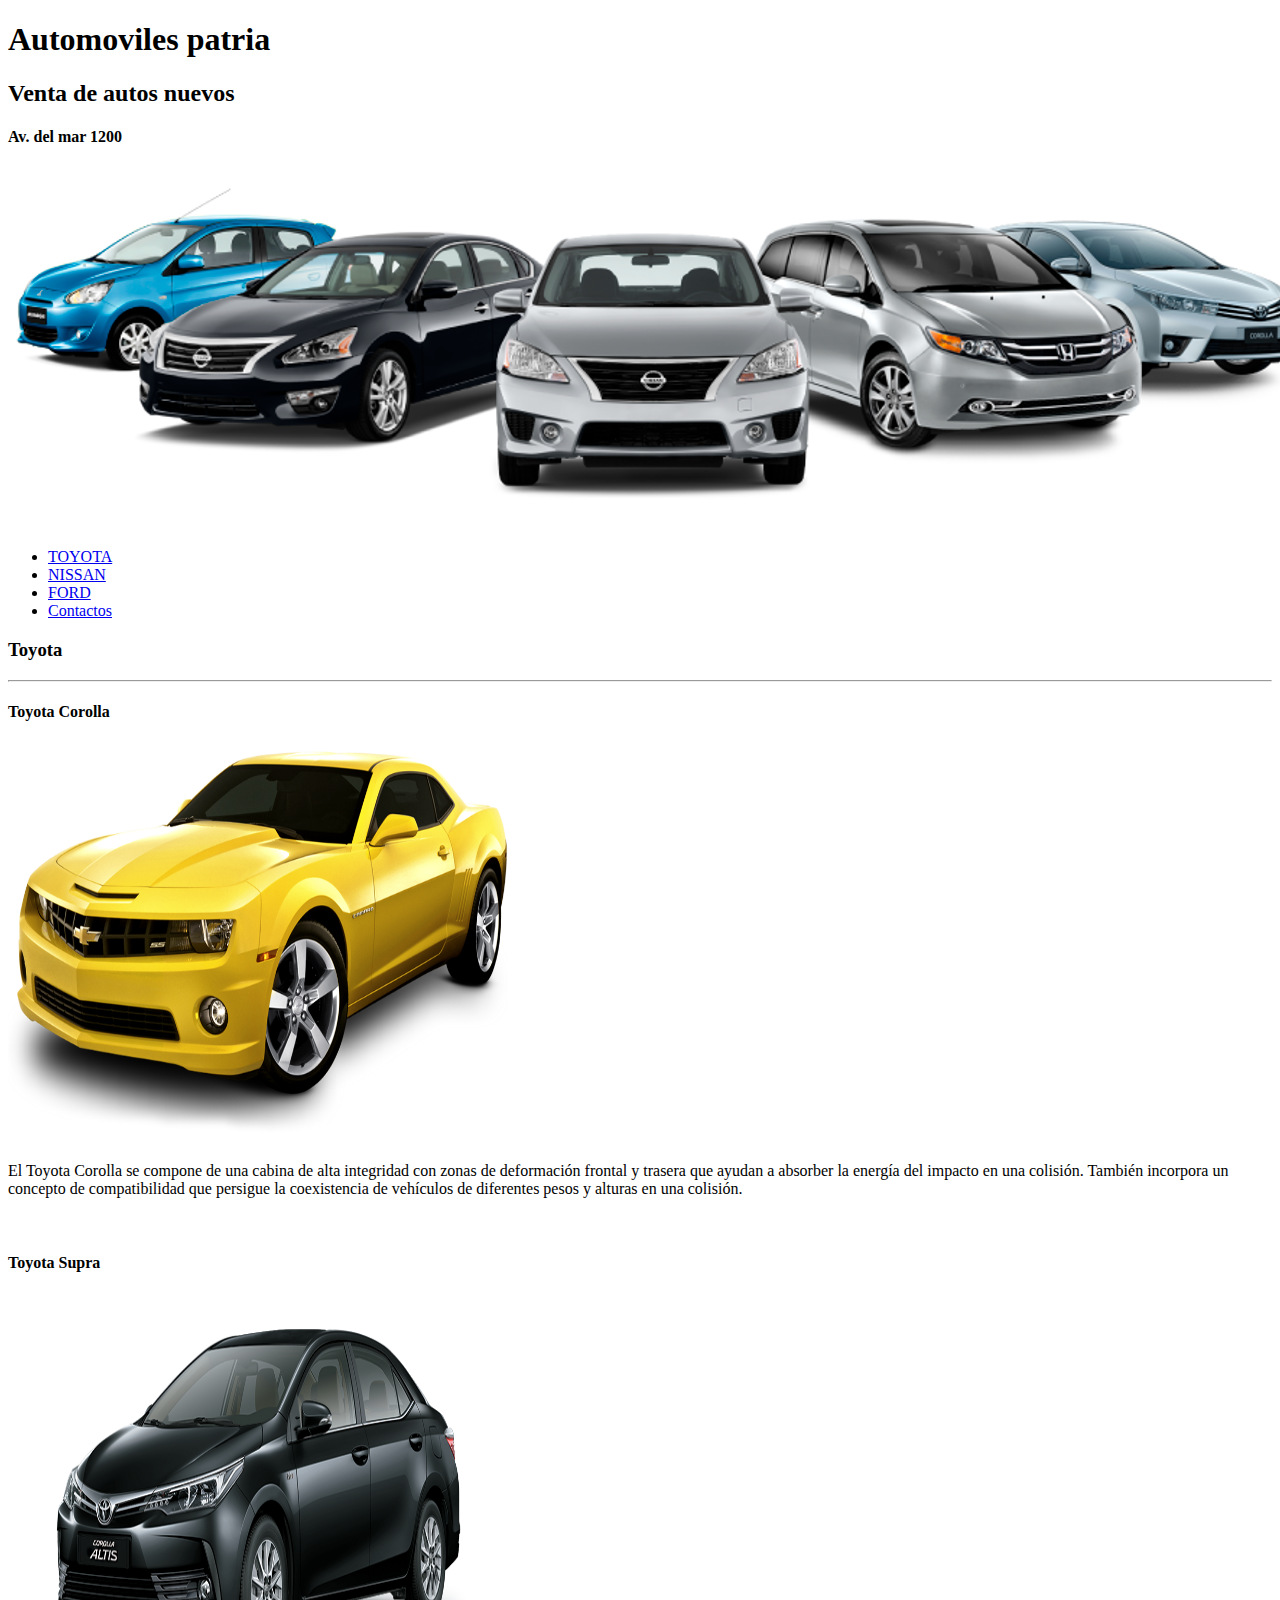
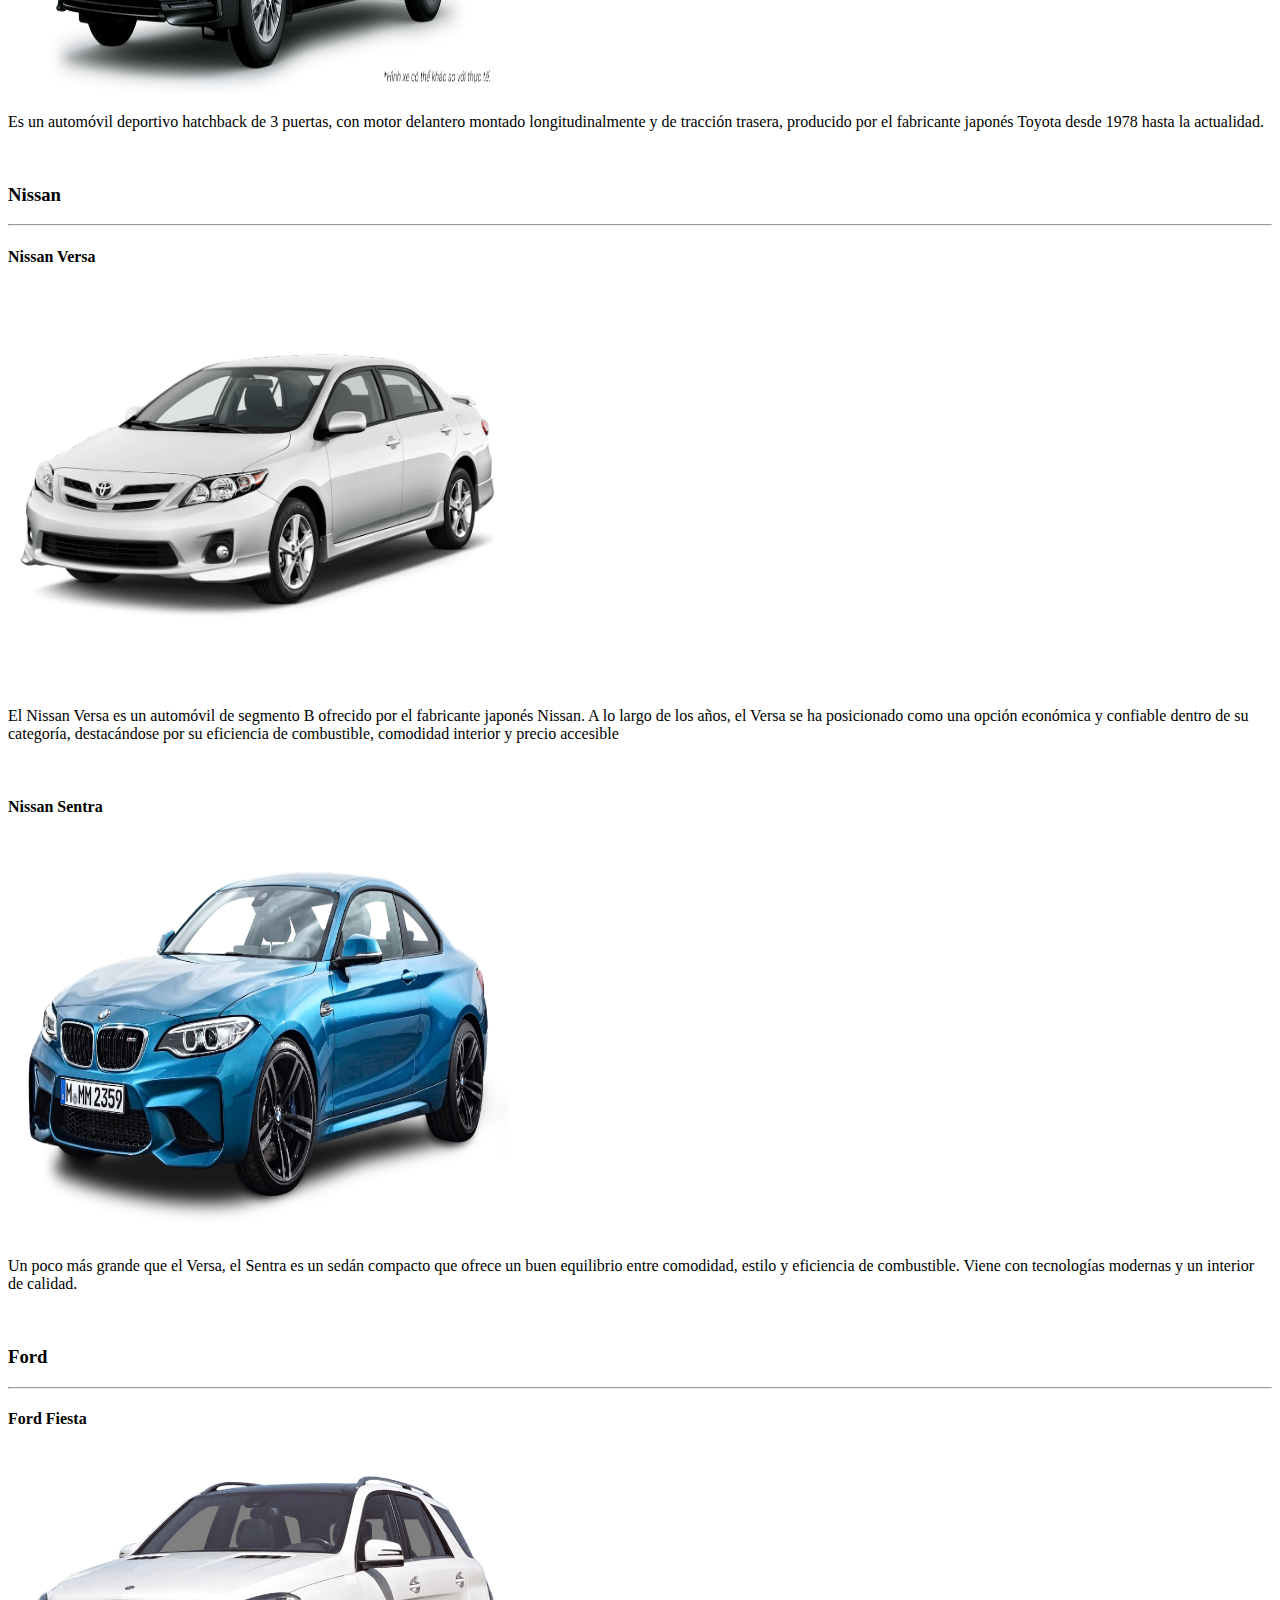
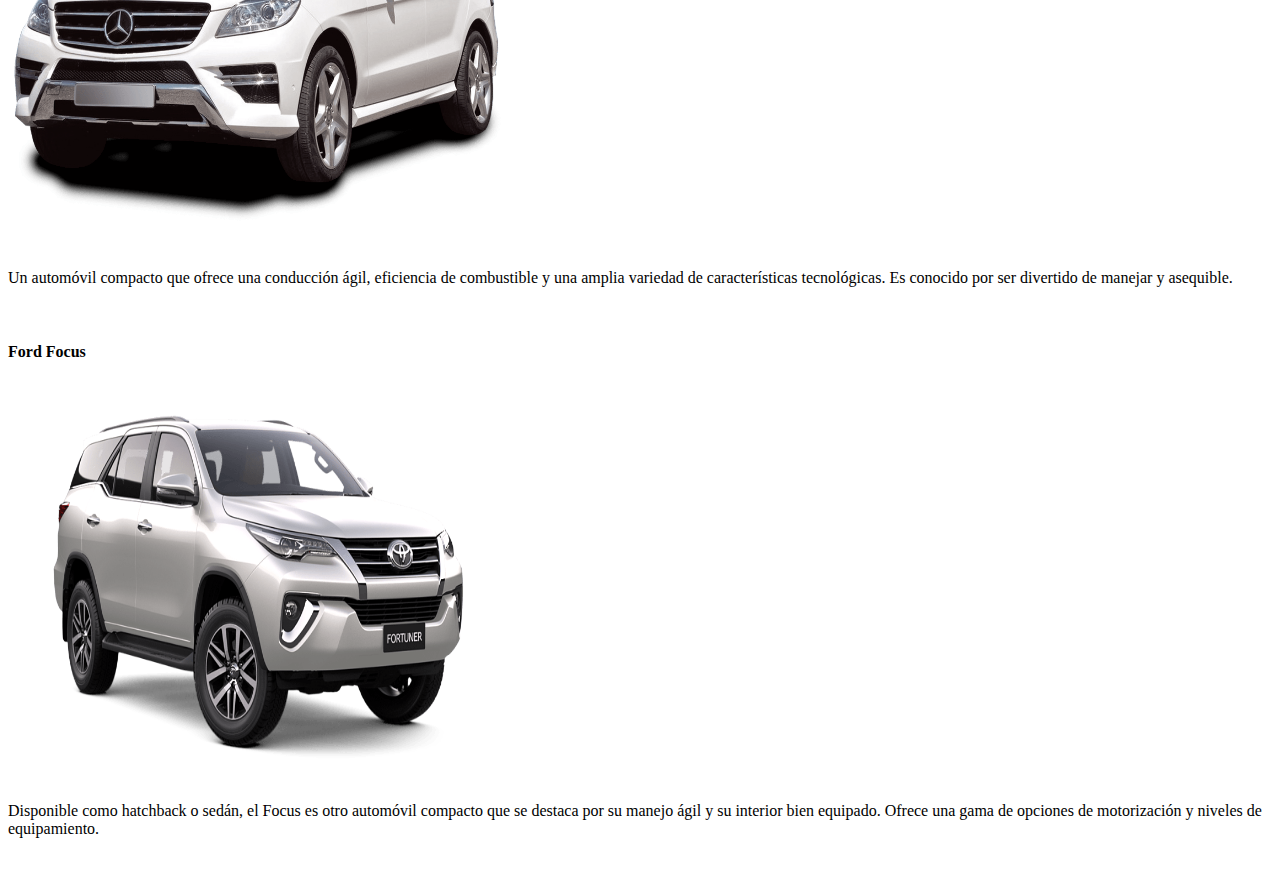
==== index.html @ 011d6ce7 "Se termino por agregar el apartado de Ford" ====
<!DOCTYPE html>
<html lang="en">
<head>
    <meta charset="UTF-8">
    <meta name="viewport" content="width=device-width, initial-scale=1.0">
    <title>Venta de automoviles patria</title>
</head>
<body>
    <header>
        <h1>Automoviles patria</h1>
        <h2>Venta de autos nuevos</h2>
        <h4>Av. del mar 1200</h4>
        <img src="img/carros.png"">
    </header>

    <nav>
        <ul>
                <li><a href="#toyota">TOYOTA</a></li>
                <li><a href="#nissan">NISSAN</a></li>
                <li><a href="#ford">FORD</a></li>
                <li><a href="#contactos">Contactos</a></li>
         </ul>

    </nav>

    <section id="toyota">
        <head>
            <h3>Toyota</h3>
        </head>
         <hr>

            <div><h4>Toyota Corolla</h4>
            <img src="img/carro2.png" alt="" width="500" height="400">
            <br>
            <p>El Toyota Corolla se compone de una cabina de alta
                 integridad con zonas de deformación frontal y trasera
                  que ayudan a absorber la energía del impacto en una 
                  colisión. También incorpora un concepto de compatibilidad 
                  que persigue la coexistencia de vehículos de diferentes pesos
                   y alturas en una colisión.</p>
            </div>
            <br>
            <div><h4>Toyota Supra</h4>
                <img src="img/carro3.png" alt="" width="500" height="400">
                <br>
                <p>Es un automóvil deportivo hatchback
                     de 3 puertas, con motor delantero
                    montado longitudinalmente y de tracción
                     trasera, producido por el fabricante japonés
                     Toyota desde 1978 hasta la actualidad.</p>
                </div>
                <br>
    </section>

    <section id="nissan">
        <head>
            <h3>Nissan</h3>
        </head>
         <hr>

            <div><h4>Nissan Versa</h4>
            <img src="img/carro4.png" alt="" width="500" height="400">
            <br>
            <p>
                El Nissan Versa es un automóvil de segmento B
                 ofrecido por el fabricante japonés Nissan.
                  A lo largo de los años, el Versa se ha 
                  posicionado como una opción económica y 
                  confiable dentro de su categoría, destacándose
                   por su eficiencia de combustible, comodidad interior 
                   y precio accesible</p>
            </div>
            <br>
            <div><h4>Nissan Sentra</h4>
                <img src="img/carro5.png" alt="" width="500" height="400">
                <br>
                <p>Un poco más grande que el Versa,
                     el Sentra es un sedán compacto que
                      ofrece un buen equilibrio entre comodidad,
                       estilo y eficiencia de combustible.
                        Viene con tecnologías modernas y un interior de calidad.</p>
             </div>
                <br>            
    </section>

    <section id="ford">
        <head>
            <h3>Ford</h3>
        </head>
         <hr>

            <div><h4>Ford Fiesta</h4>
            <img src="img/carro7.png" alt="" width="500" height="400">
            <br>
            <p>
                Un automóvil compacto que ofrece una conducción ágil,
                 eficiencia de combustible y una amplia variedad de características
                  tecnológicas. Es conocido por ser divertido de manejar y asequible.</p>
            </div>
            <br>
            <div><h4>Ford Focus</h4>
                <img src="img/carro9.png" alt="" width="500" height="400">
                <br>
                <p>Disponible como hatchback o sedán, 
                    el Focus es otro automóvil compacto que se 
                    destaca por su manejo ágil y su interior bien equipado. 
                    Ofrece una gama de opciones de motorización y niveles de equipamiento.</p>
             </div>
                <br>                
    </section>


  

   
</body>
</html>
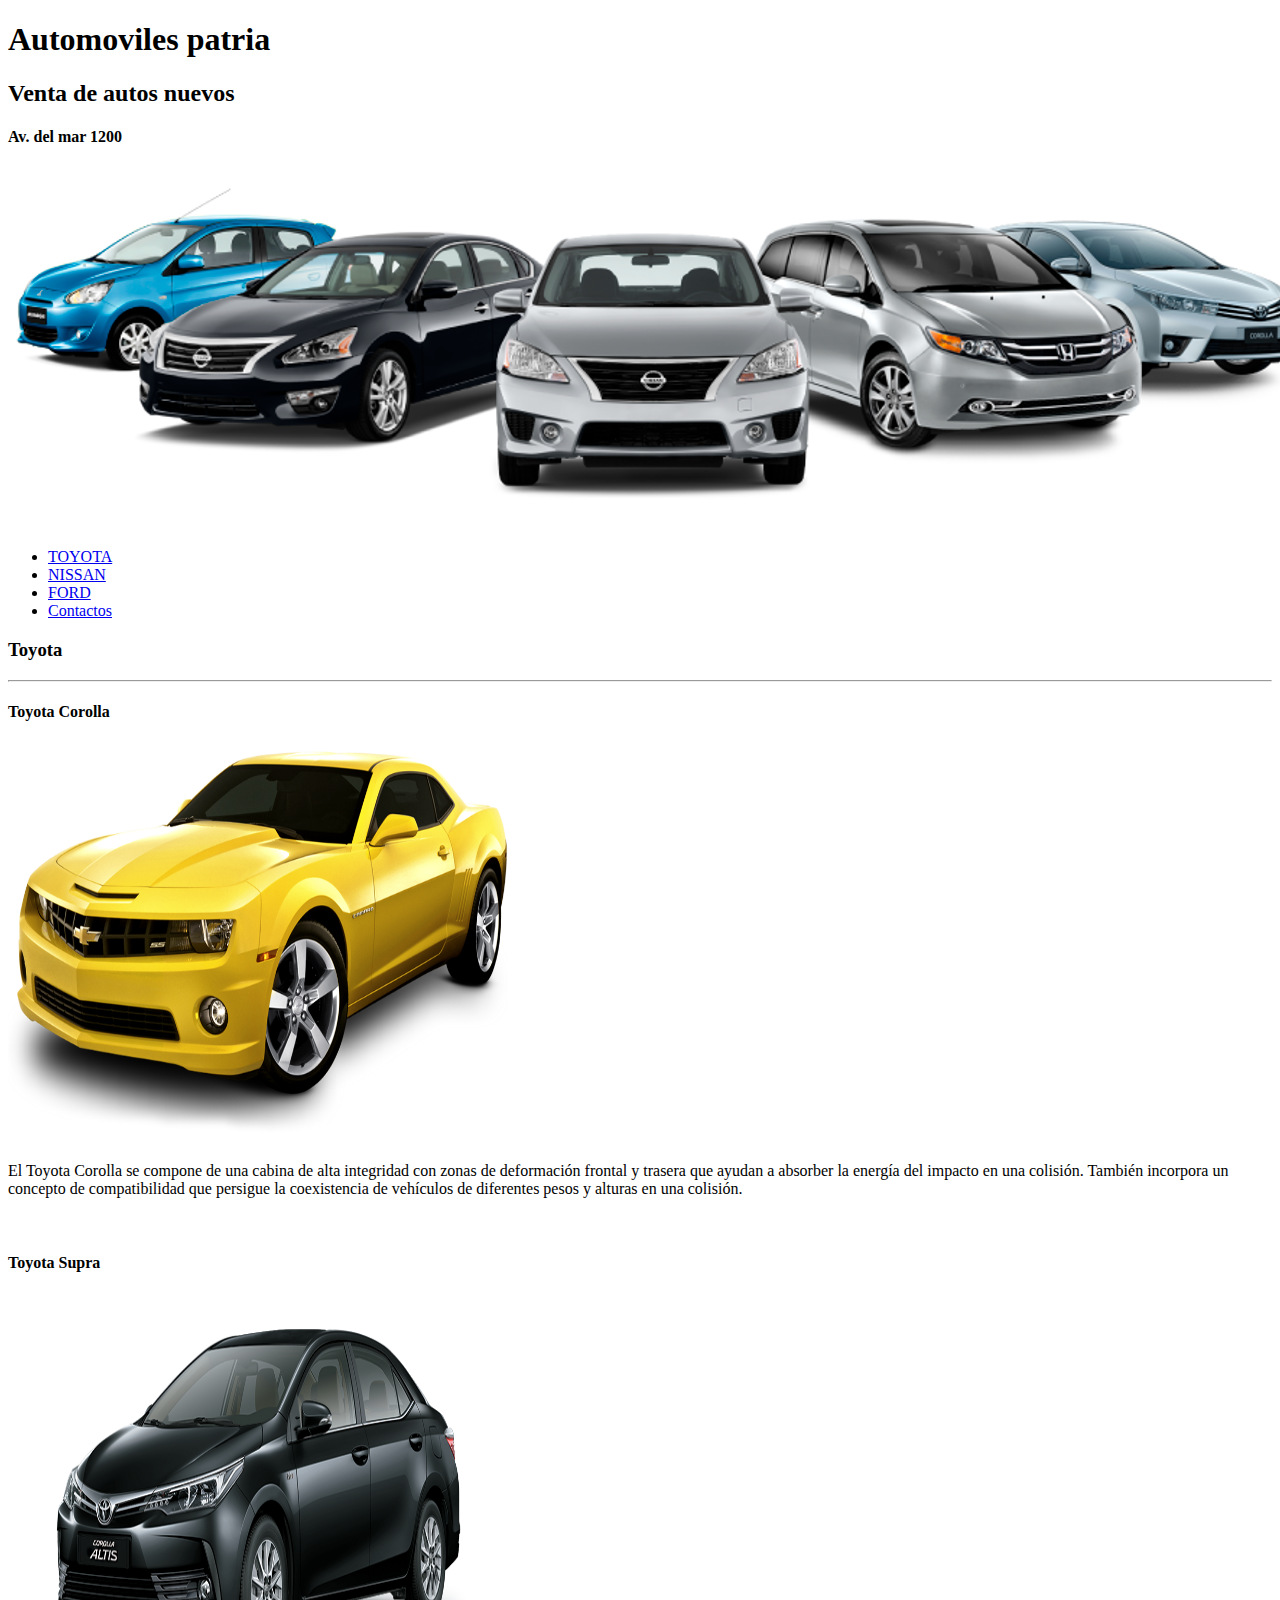
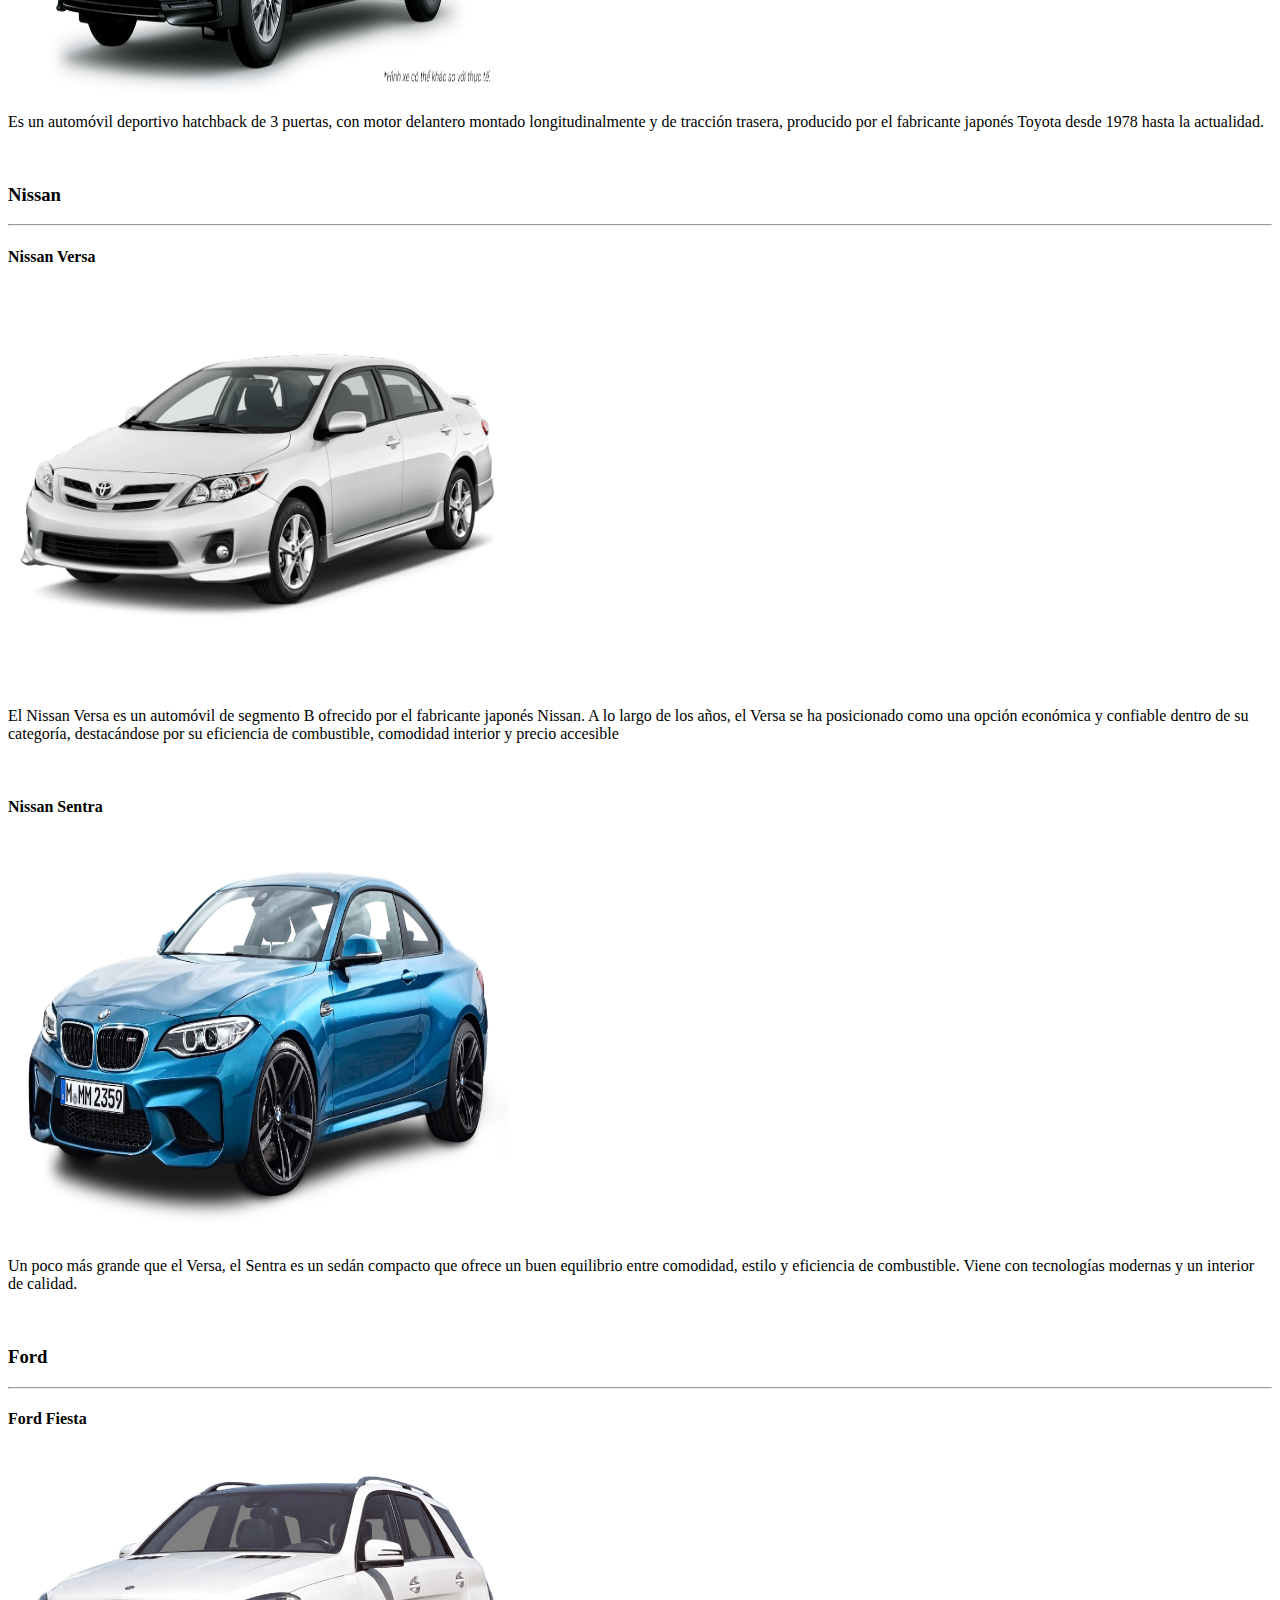
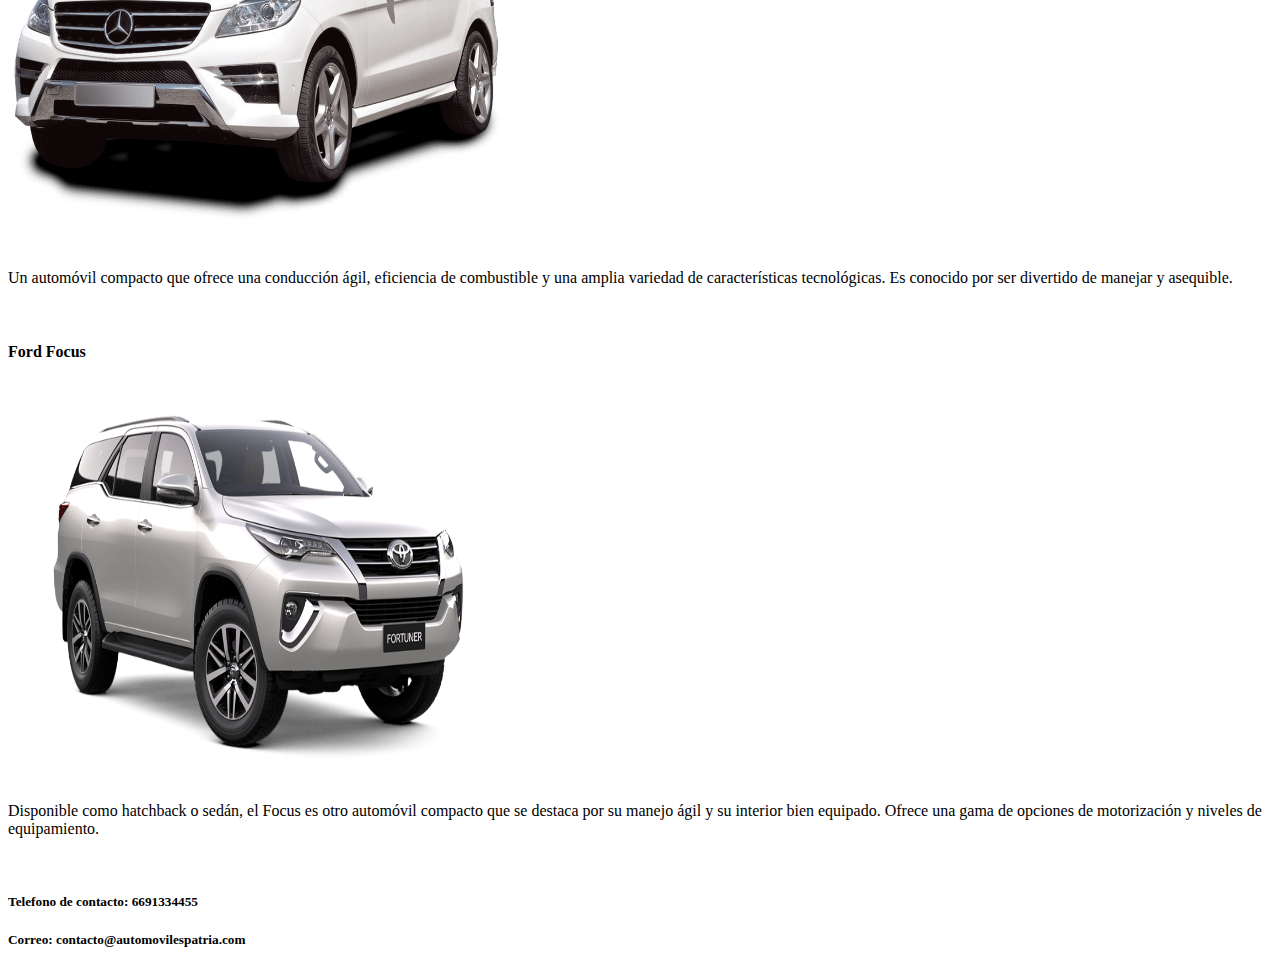
==== commit 55747c4d: "Se agrego pie de pagina" ====
--- a/index.html
+++ b/index.html
@@ -109,6 +109,10 @@
                 <br>                
     </section>
 
+    <footer>
+        <h5>Telefono de contacto: 6691334455</h5>
+        <h5>Correo: contacto@automovilespatria.com</h5>
+    </footer>
 
   
 
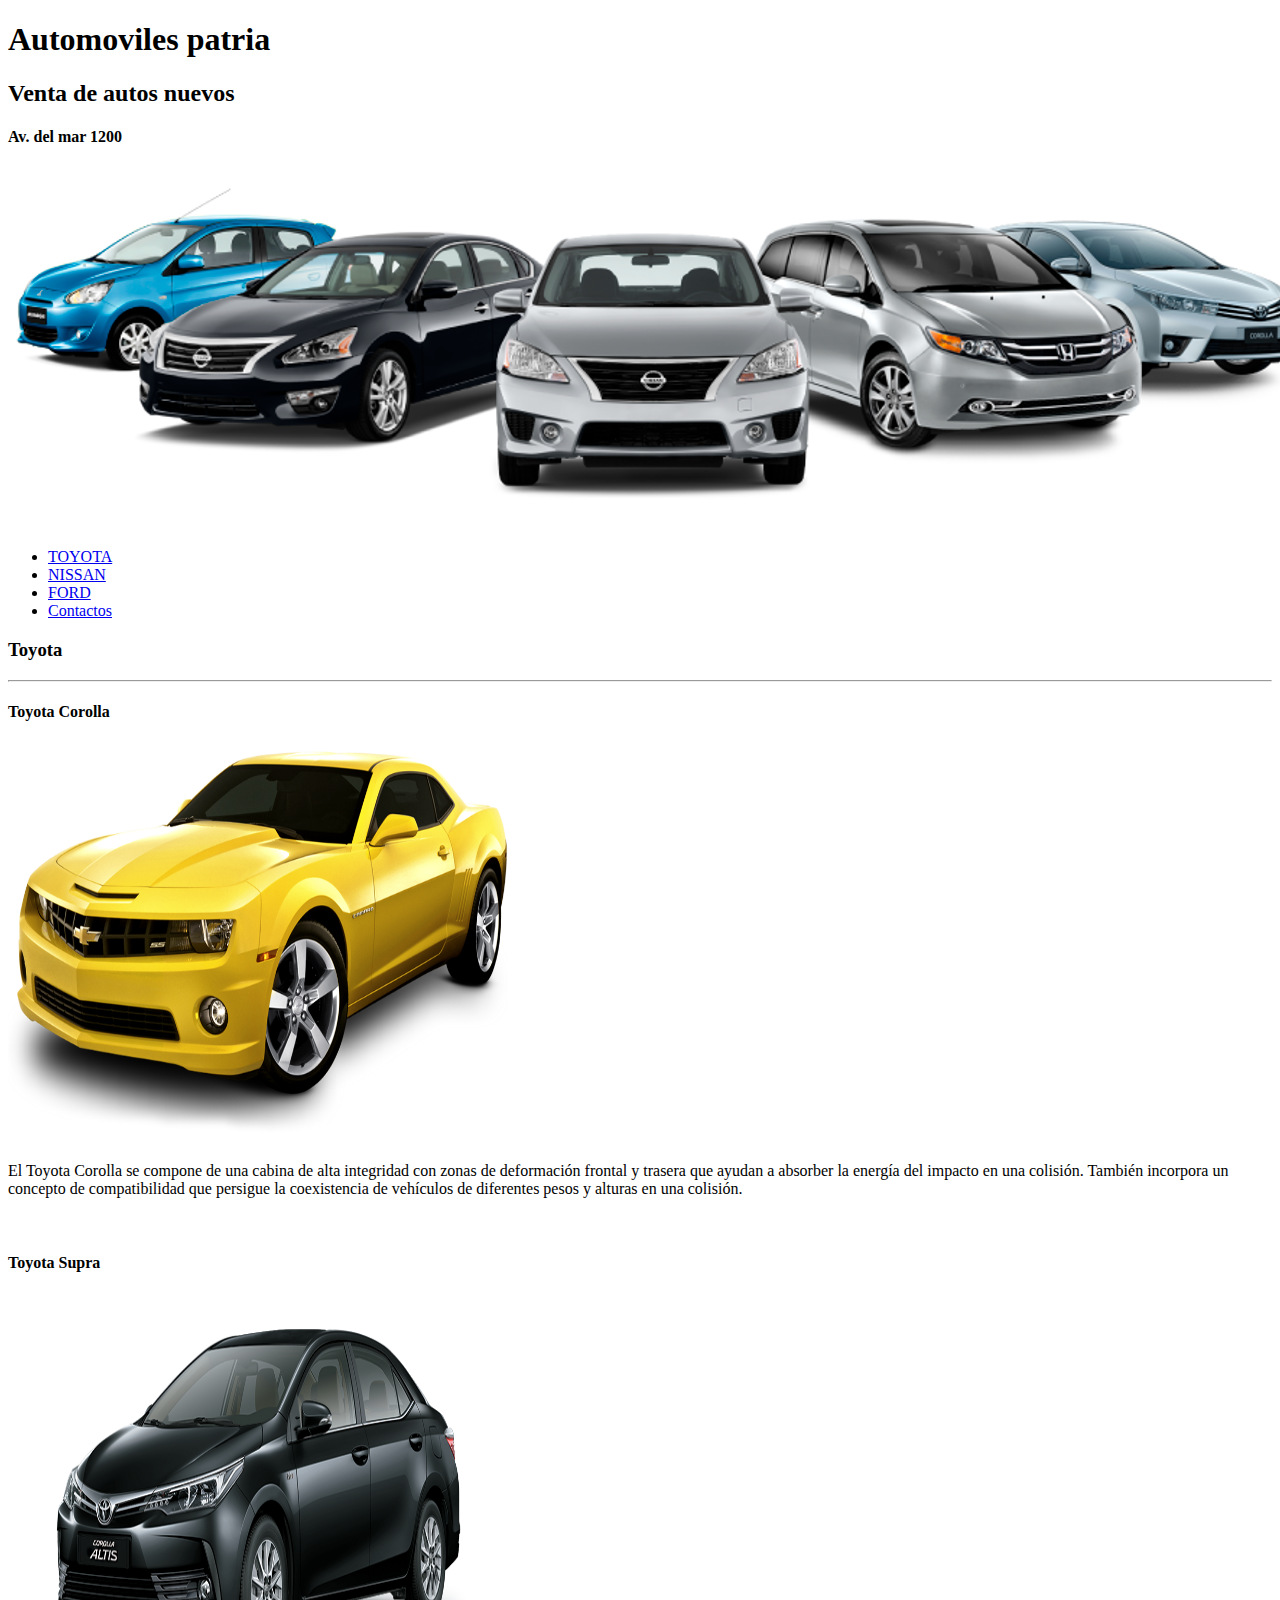
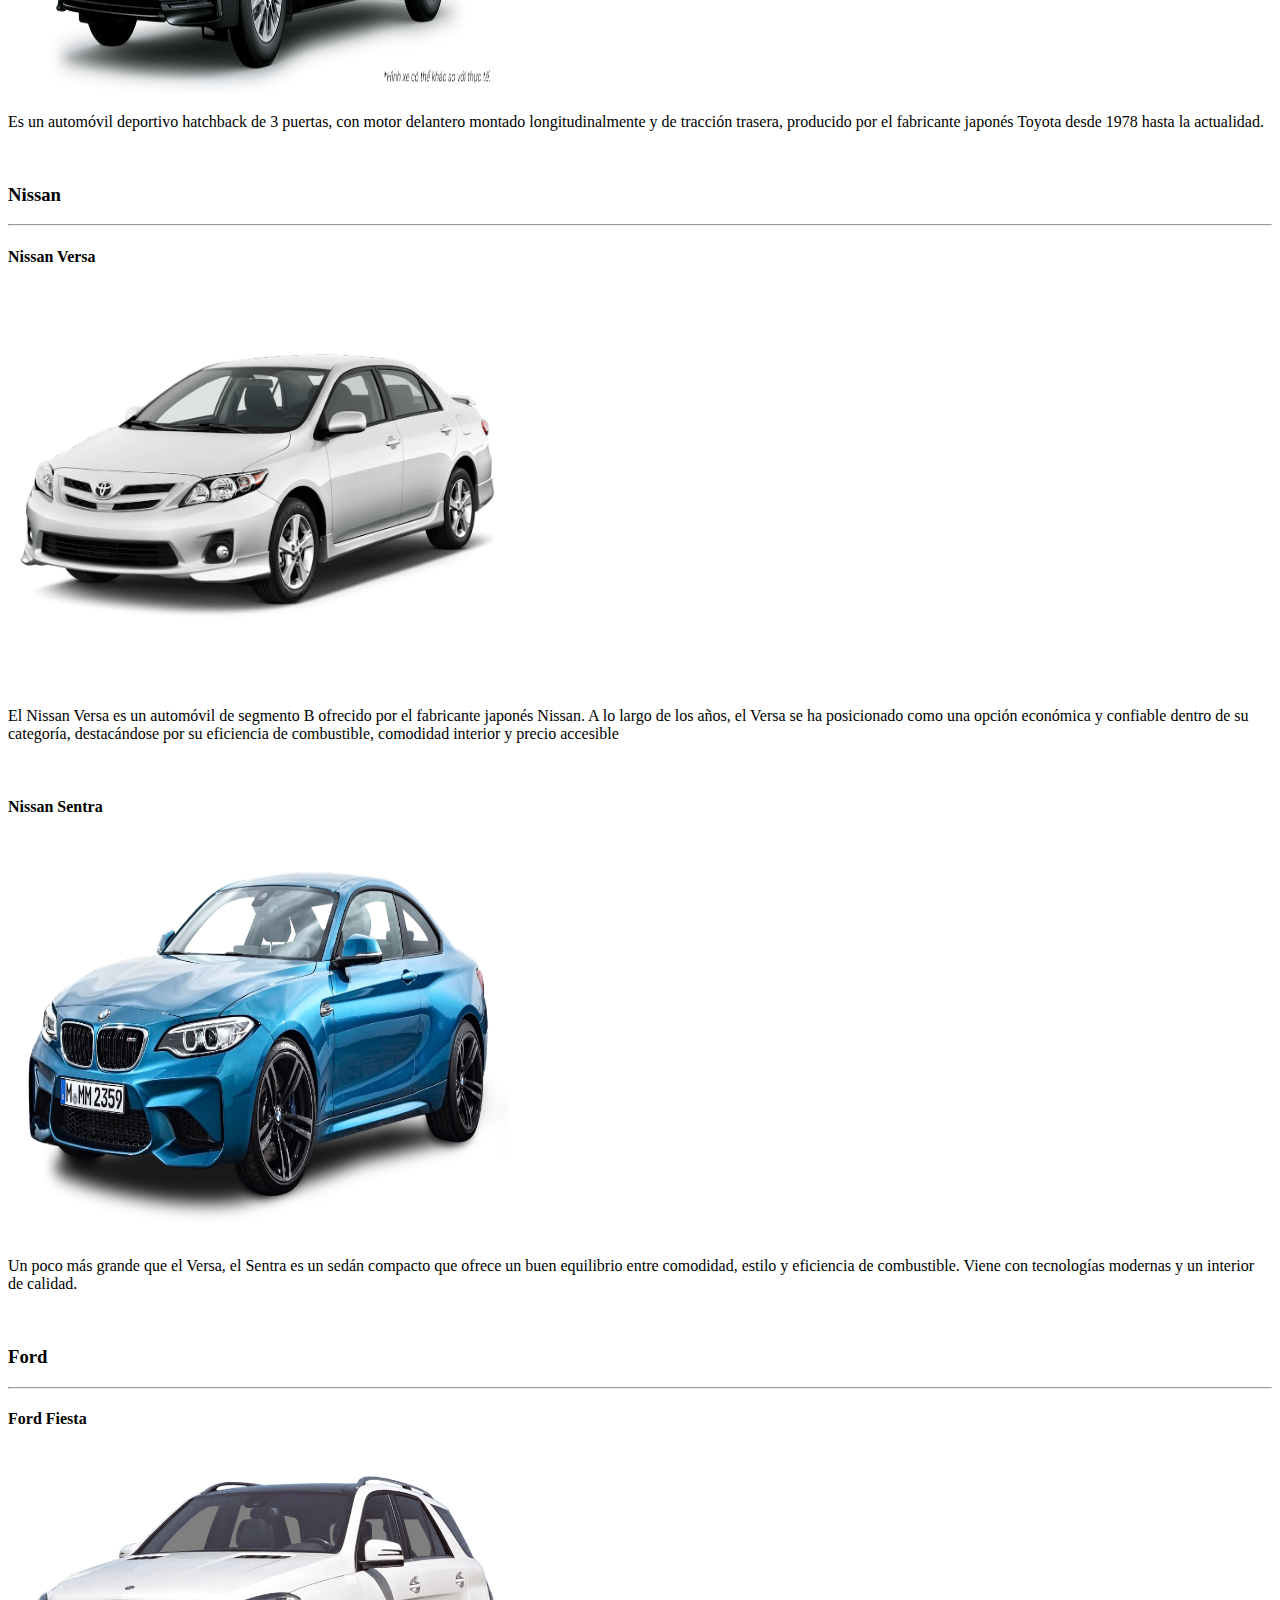
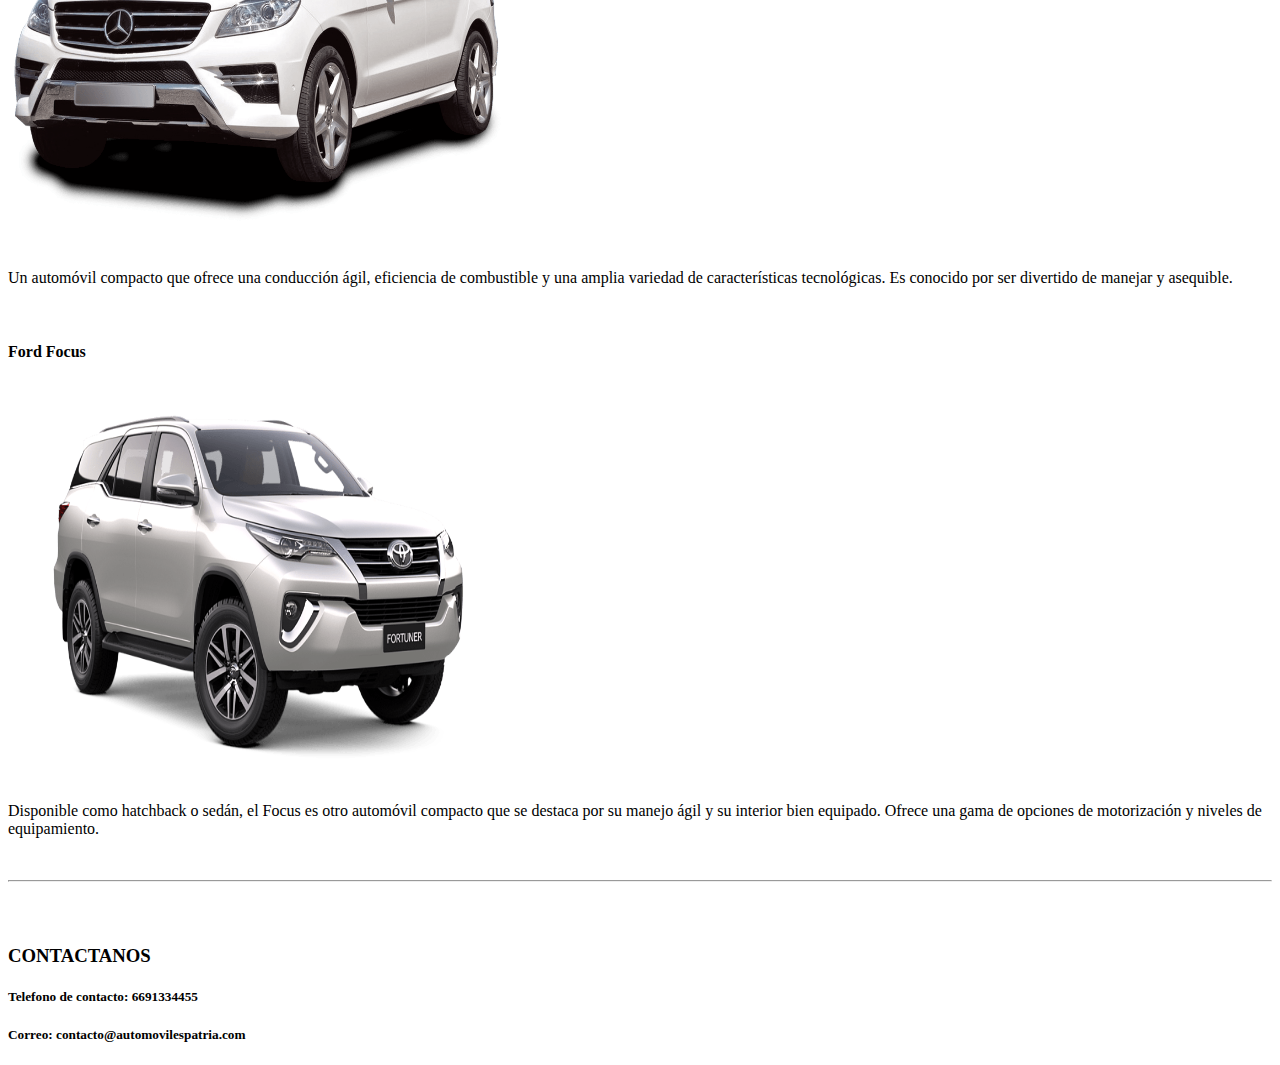
==== commit 27386c50: "Se mejoro pie de pagina" ====
--- a/index.html
+++ b/index.html
@@ -108,8 +108,11 @@
              </div>
                 <br>                
     </section>
-
-    <footer>
+<hr>
+<br>
+<br>
+    <footer id="contactos">
+        <h3>CONTACTANOS</h3>
         <h5>Telefono de contacto: 6691334455</h5>
         <h5>Correo: contacto@automovilespatria.com</h5>
     </footer>
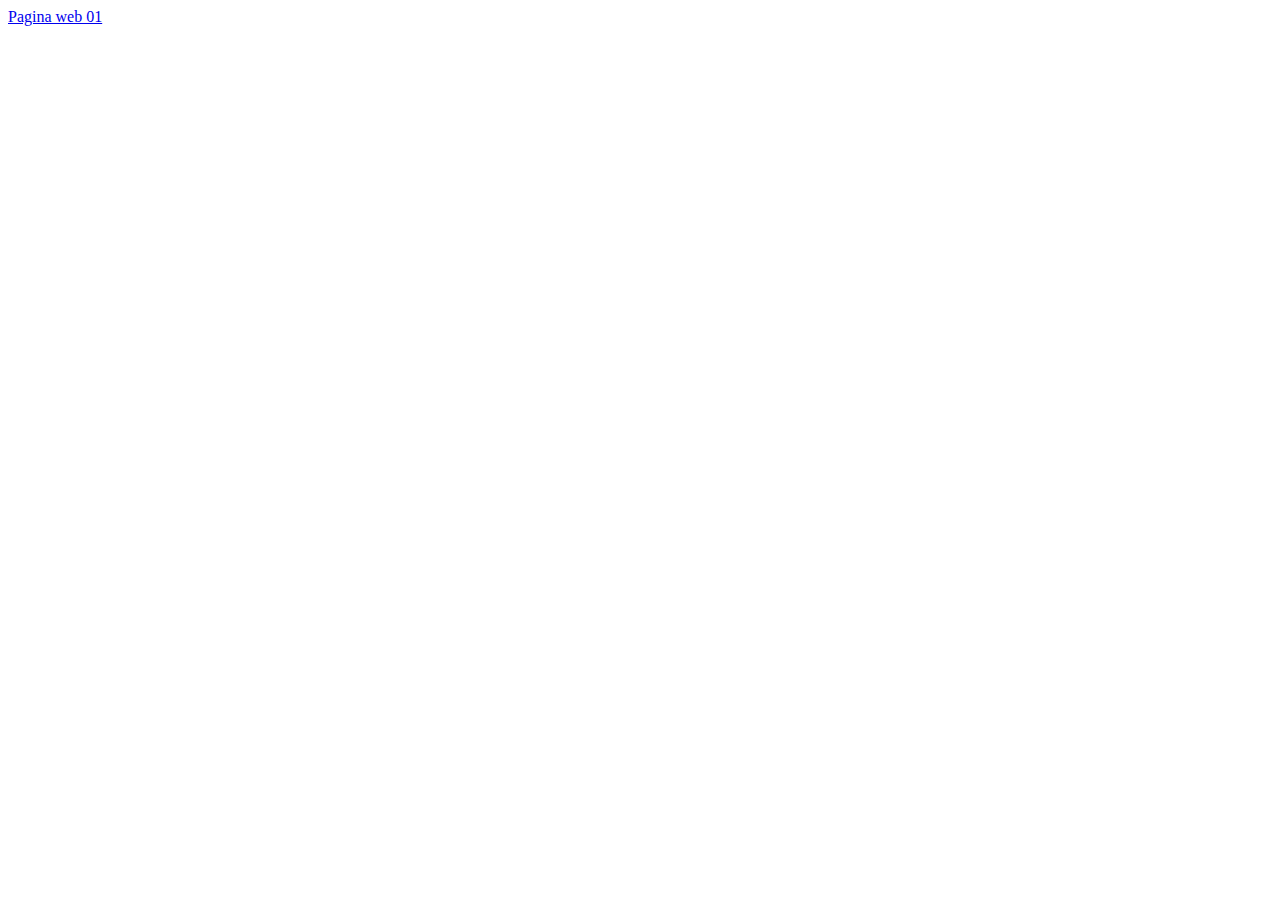
==== commit 2dae89ac: "Se corrigieron errores de codigo" ====
--- a/index.html
+++ b/index.html
@@ -3,122 +3,9 @@
 <head>
     <meta charset="UTF-8">
     <meta name="viewport" content="width=device-width, initial-scale=1.0">
-    <title>Venta de automoviles patria</title>
+    <title>index</title>
 </head>
 <body>
-    <header>
-        <h1>Automoviles patria</h1>
-        <h2>Venta de autos nuevos</h2>
-        <h4>Av. del mar 1200</h4>
-        <img src="img/carros.png"">
-    </header>
-
-    <nav>
-        <ul>
-                <li><a href="#toyota">TOYOTA</a></li>
-                <li><a href="#nissan">NISSAN</a></li>
-                <li><a href="#ford">FORD</a></li>
-                <li><a href="#contactos">Contactos</a></li>
-         </ul>
-
-    </nav>
-
-    <section id="toyota">
-        <head>
-            <h3>Toyota</h3>
-        </head>
-         <hr>
-
-            <div><h4>Toyota Corolla</h4>
-            <img src="img/carro2.png" alt="" width="500" height="400">
-            <br>
-            <p>El Toyota Corolla se compone de una cabina de alta
-                 integridad con zonas de deformación frontal y trasera
-                  que ayudan a absorber la energía del impacto en una 
-                  colisión. También incorpora un concepto de compatibilidad 
-                  que persigue la coexistencia de vehículos de diferentes pesos
-                   y alturas en una colisión.</p>
-            </div>
-            <br>
-            <div><h4>Toyota Supra</h4>
-                <img src="img/carro3.png" alt="" width="500" height="400">
-                <br>
-                <p>Es un automóvil deportivo hatchback
-                     de 3 puertas, con motor delantero
-                    montado longitudinalmente y de tracción
-                     trasera, producido por el fabricante japonés
-                     Toyota desde 1978 hasta la actualidad.</p>
-                </div>
-                <br>
-    </section>
-
-    <section id="nissan">
-        <head>
-            <h3>Nissan</h3>
-        </head>
-         <hr>
-
-            <div><h4>Nissan Versa</h4>
-            <img src="img/carro4.png" alt="" width="500" height="400">
-            <br>
-            <p>
-                El Nissan Versa es un automóvil de segmento B
-                 ofrecido por el fabricante japonés Nissan.
-                  A lo largo de los años, el Versa se ha 
-                  posicionado como una opción económica y 
-                  confiable dentro de su categoría, destacándose
-                   por su eficiencia de combustible, comodidad interior 
-                   y precio accesible</p>
-            </div>
-            <br>
-            <div><h4>Nissan Sentra</h4>
-                <img src="img/carro5.png" alt="" width="500" height="400">
-                <br>
-                <p>Un poco más grande que el Versa,
-                     el Sentra es un sedán compacto que
-                      ofrece un buen equilibrio entre comodidad,
-                       estilo y eficiencia de combustible.
-                        Viene con tecnologías modernas y un interior de calidad.</p>
-             </div>
-                <br>            
-    </section>
-
-    <section id="ford">
-        <head>
-            <h3>Ford</h3>
-        </head>
-         <hr>
-
-            <div><h4>Ford Fiesta</h4>
-            <img src="img/carro7.png" alt="" width="500" height="400">
-            <br>
-            <p>
-                Un automóvil compacto que ofrece una conducción ágil,
-                 eficiencia de combustible y una amplia variedad de características
-                  tecnológicas. Es conocido por ser divertido de manejar y asequible.</p>
-            </div>
-            <br>
-            <div><h4>Ford Focus</h4>
-                <img src="img/carro9.png" alt="" width="500" height="400">
-                <br>
-                <p>Disponible como hatchback o sedán, 
-                    el Focus es otro automóvil compacto que se 
-                    destaca por su manejo ágil y su interior bien equipado. 
-                    Ofrece una gama de opciones de motorización y niveles de equipamiento.</p>
-             </div>
-                <br>                
-    </section>
-<hr>
-<br>
-<br>
-    <footer id="contactos">
-        <h3>CONTACTANOS</h3>
-        <h5>Telefono de contacto: 6691334455</h5>
-        <h5>Correo: contacto@automovilespatria.com</h5>
-    </footer>
-
-  
-
-   
+    <a href="./html/practica01.html">Pagina web 01</a>
 </body>
 </html>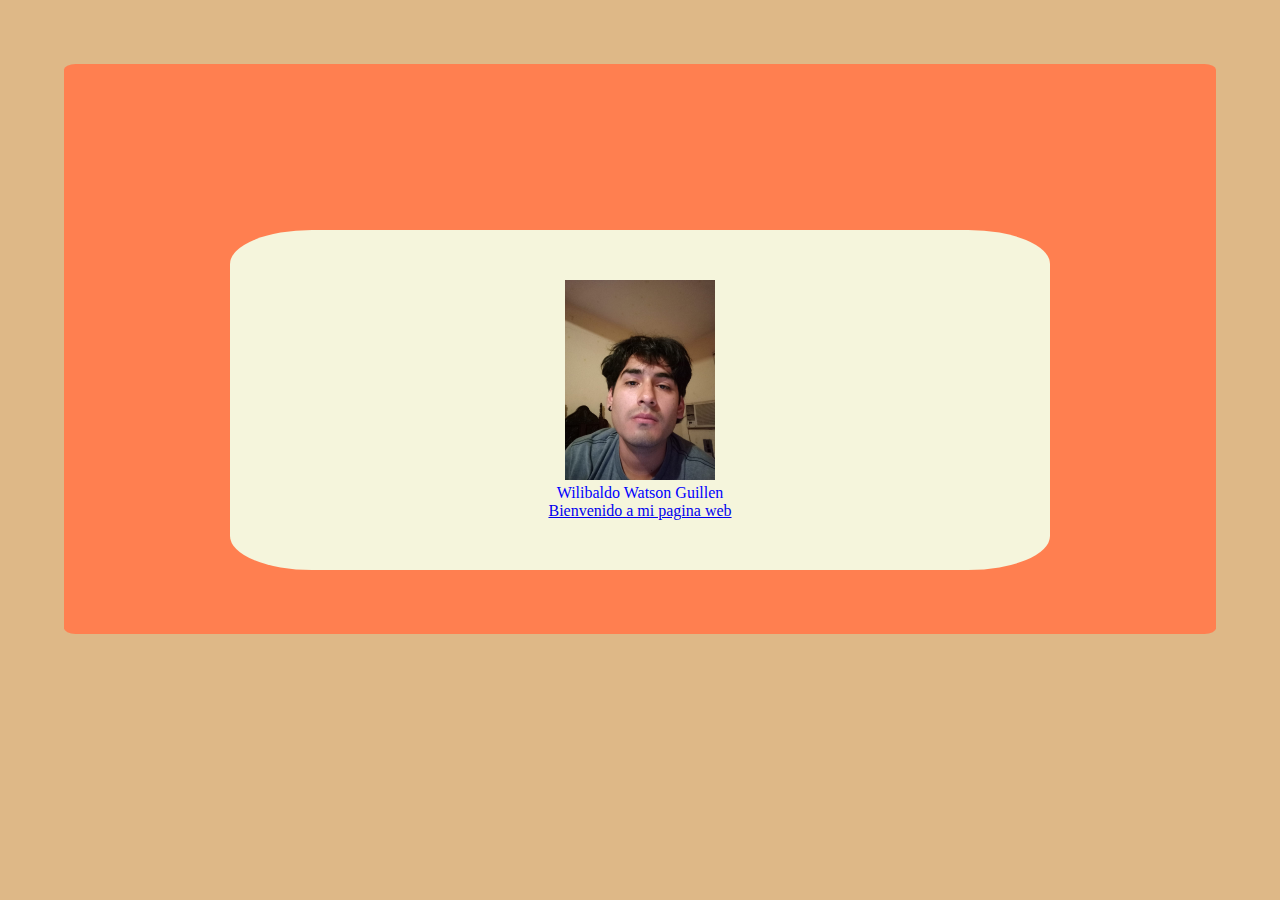
==== commit 267027fb: "Se mejoro la hoja de estilos y otras mejoras" ====
--- a/index.html
+++ b/index.html
@@ -1,11 +1,22 @@
 <!DOCTYPE html>
 <html lang="en">
+<link rel="stylesheet" href="./css/estilos.css">
 <head>
     <meta charset="UTF-8">
     <meta name="viewport" content="width=device-width, initial-scale=1.0">
     <title>index</title>
 </head>
+<center>
 <body>
-    <a href="./html/practica01.html">Pagina web 01</a>
+    <main>
+        <article>
+            <img width="150px" height="200px" src="./img/yo.jpeg" alt="">
+            <section>
+                <p>Wilibaldo Watson Guillen</p>
+                <a href="./html/practica01.html">Bienvenido a mi pagina web</a>
+            </section>
+        </article>
+    </main>
 </body>
+</center>
 </html>--- a/css/estilos.css
+++ b/css/estilos.css
@@ -0,0 +1,103 @@
+/*selector Universal */
+*{
+    margin: 0;
+    padding: 0;
+}
+/*selector de etiqueta*/
+body{
+    background-attachment: rgba(255, 255, 255, 0.468);
+    background-color:burlywood;
+    color:blue;
+}
+
+ul{
+    text-align: center;
+    
+}
+
+li{
+    display: inline;
+    padding: 10px 30px;
+    margin: 1em;
+
+}
+
+li a:hover{
+color: red;
+font-size: 20px;
+text-decoration: none;
+list-style: none;
+}
+
+main{
+    background-color:coral;
+    margin: 5% 5%;
+    padding: 5% 5%;
+    border-radius: 1%;
+}
+
+article{
+    background-color: beige;
+    margin-left: 10%;
+    margin-right: 10%;
+    margin-top: 10%;
+    padding-top: 50px;
+    padding-bottom: 50px;
+    border-radius: 10%;
+}
+h3{
+    margin-top: 5px;
+}
+h4{
+    margin-top: 25px;
+    margin-bottom: 5px;
+}
+/*selector id*/
+#contenedor{
+    width: 75%;
+    height: 75%;
+    background-color: bisque;
+    margin: 100px;
+    padding: 20px;
+
+}
+#encabezado{
+    width: 50%;
+    height: 100%;
+    background-color: blanchedalmond;
+    margin: 1em;
+    text-align: center;
+    border-radius: 25px;
+
+}
+#menu{
+    height: 40px;
+    background-color:aliceblue;
+    margin: 1em;
+    border-radius: 50px;
+}
+/*selector de clase*/
+.img{
+    width: 50%;
+    height: 250px;
+    justify-items: center;
+}
+.img:hover{
+    width: 60%;
+    height: 300px;
+}
+.text{
+    margin-left: 20%;
+    margin-right: 20%;
+    text-align: justify;
+    font-family: 'Times New Roman', Times, serif;
+    font-size: 15px;
+    padding: 5px, 25px;
+    color: black;
+
+}
+.pie{
+    height: 60px;
+    text-decoration: none;
+    color: black;
+}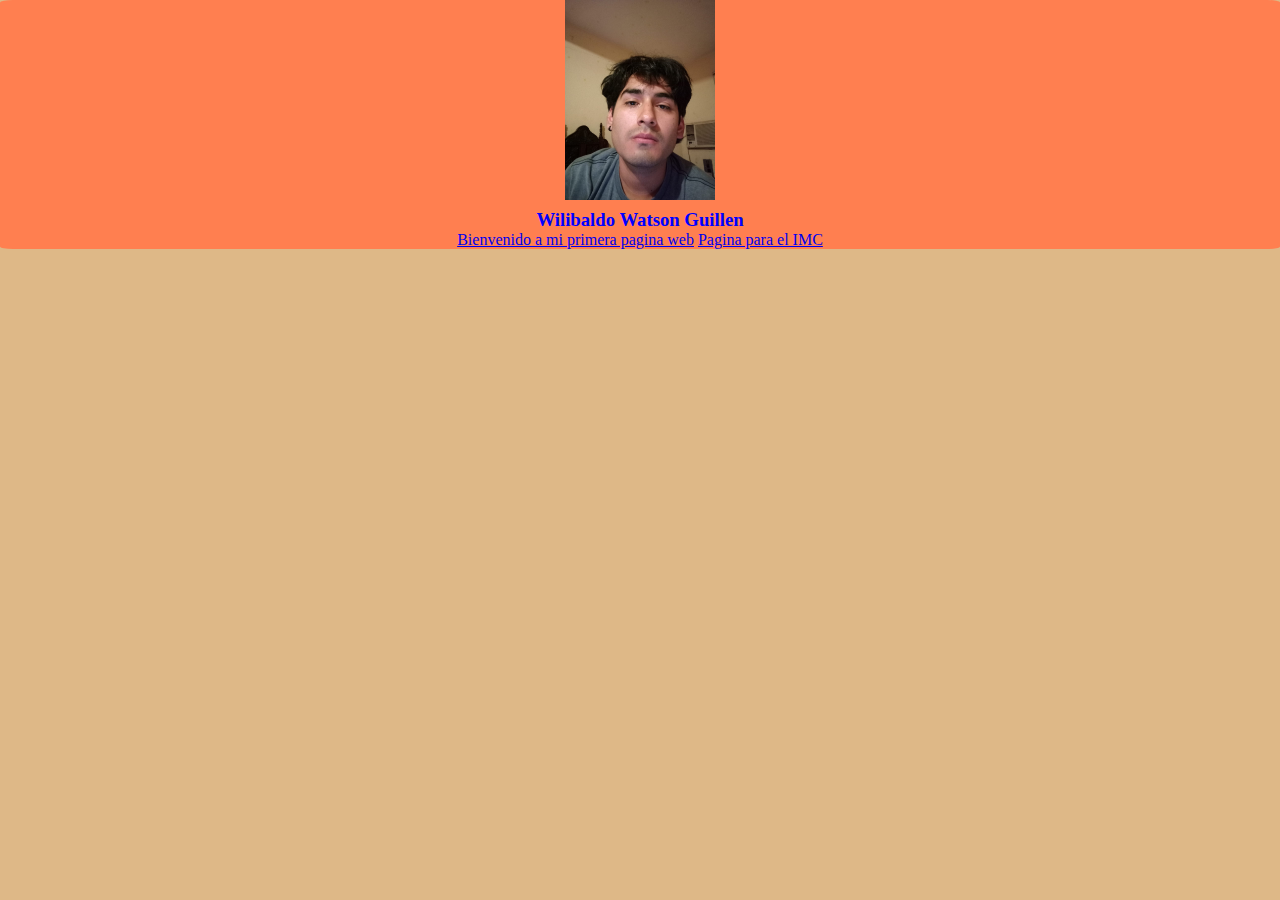
==== commit 960382fa: "Agregue practica de imc" ====
--- a/index.html
+++ b/index.html
@@ -11,9 +11,12 @@
     <main>
         <article>
             <img width="150px" height="200px" src="./img/yo.jpeg" alt="">
+            <header><h3>Wilibaldo Watson Guillen</h3></header>
+
             <section>
-                <p>Wilibaldo Watson Guillen</p>
-                <a href="./html/practica01.html">Bienvenido a mi pagina web</a>
+                <a href="./html/practica01.html">Bienvenido a mi primera pagina web</a>
+                <a href="./html/imc.html">Pagina para el IMC</a>
+
             </section>
         </article>
     </main>
--- a/css/estilos.css
+++ b/css/estilos.css
@@ -31,20 +31,10 @@
 
 main{
     background-color:coral;
-    margin: 5% 5%;
-    padding: 5% 5%;
+
     border-radius: 1%;
 }
 
-article{
-    background-color: beige;
-    margin-left: 10%;
-    margin-right: 10%;
-    margin-top: 10%;
-    padding-top: 50px;
-    padding-bottom: 50px;
-    border-radius: 10%;
-}
 h3{
     margin-top: 5px;
 }
@@ -77,15 +67,12 @@
     border-radius: 50px;
 }
 /*selector de clase*/
-.img{
-    width: 50%;
-    height: 250px;
+/*.img{
+    width: 100%;
+    height: 100%;
     justify-items: center;
-}
-.img:hover{
-    width: 60%;
-    height: 300px;
-}
+} */
+
 .text{
     margin-left: 20%;
     margin-right: 20%;
@@ -100,4 +87,36 @@
     height: 60px;
     text-decoration: none;
     color: black;
+}
+
+/*Tarjetas */
+
+.jersey-15-regular {
+    font-family: "Jersey 15", sans-serif;
+    font-weight: 400;
+    font-style: normal;
+  }
+
+
+
+.title{
+    color: darkred;
+    font-size: 18px;
+}
+
+button{
+    border: none;
+    outline: 0;
+    display: inline-block;
+    padding: 8px;
+    color: aliceblue;
+    background-color: black;
+    text-align: center;
+    cursor: pointer;
+    width: 100%;
+    font-size: 18px;
+}
+
+button:hover{
+    opacity: 0.7;
 }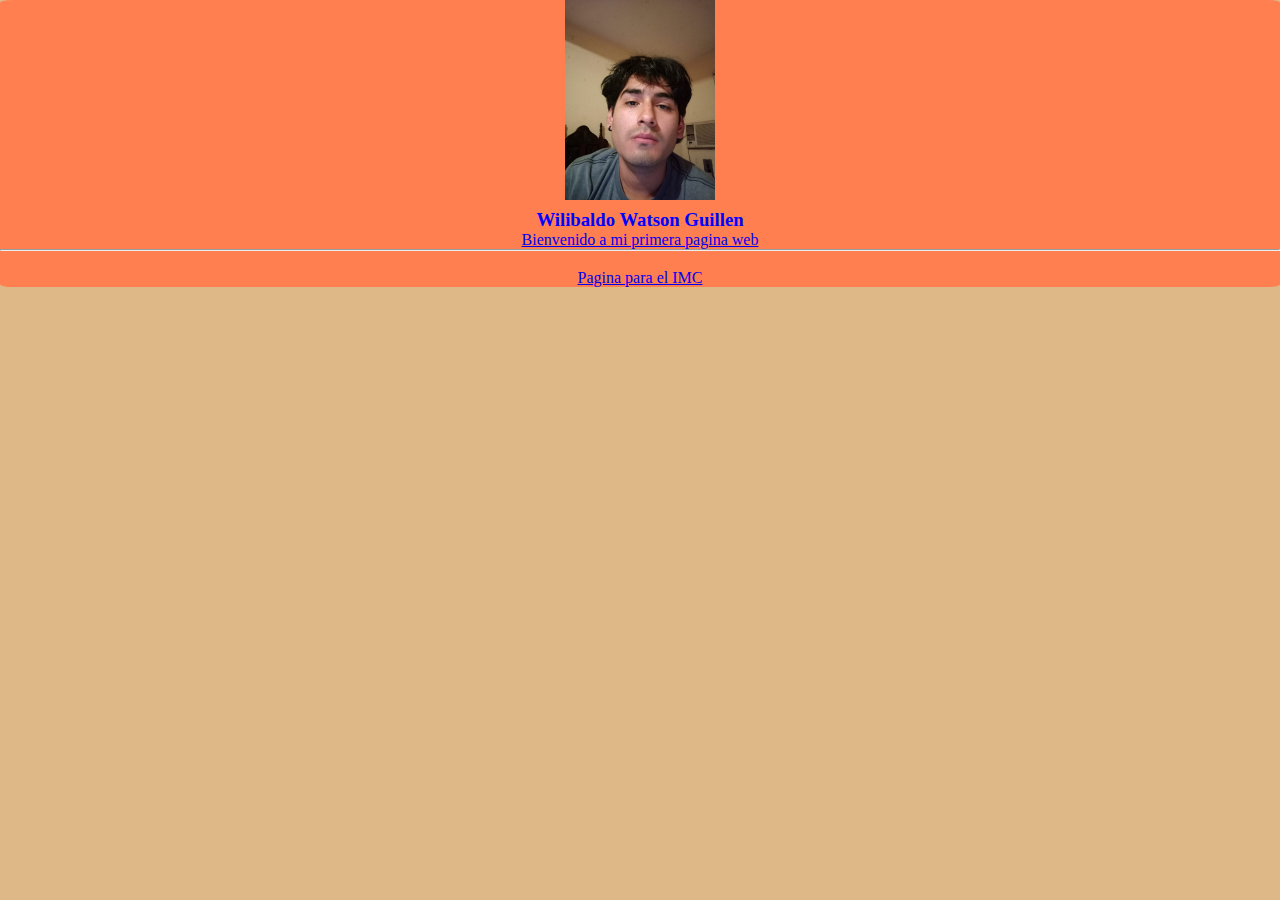
==== commit eb782d0e: "x" ====
--- a/index.html
+++ b/index.html
@@ -15,6 +15,7 @@
 
             <section>
                 <a href="./html/practica01.html">Bienvenido a mi primera pagina web</a>
+                <hr><br>
                 <a href="./html/imc.html">Pagina para el IMC</a>
 
             </section>
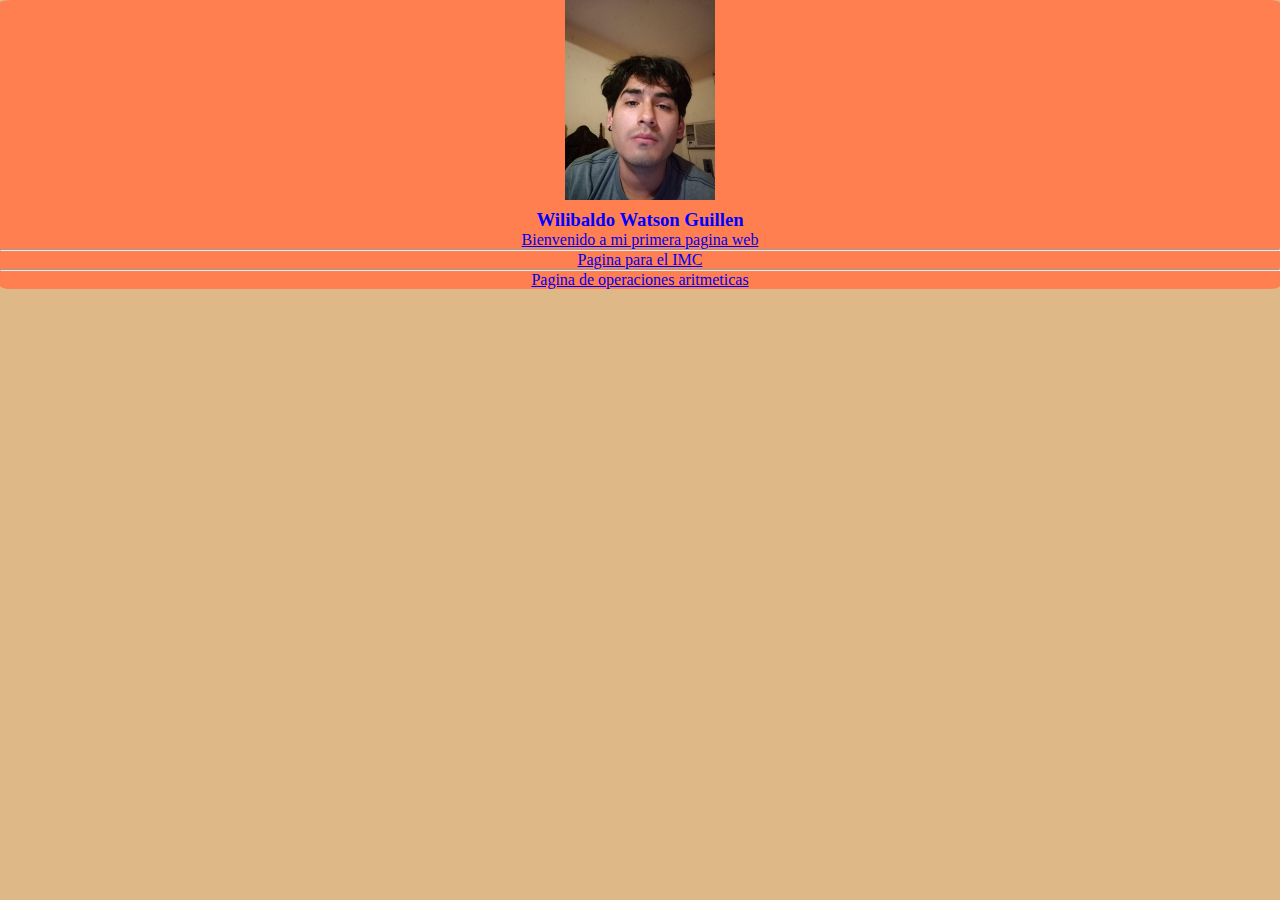
==== commit 924aa406: "Añadi practica de Operaciones aritmeticas con combo box" ====
--- a/index.html
+++ b/index.html
@@ -15,8 +15,11 @@
 
             <section>
                 <a href="./html/practica01.html">Bienvenido a mi primera pagina web</a>
-                <hr><br>
+                <hr>
                 <a href="./html/imc.html">Pagina para el IMC</a>
+                <hr>
+                <a href="./html/operaciones.html">Pagina de operaciones aritmeticas</a>
+                
 
             </section>
         </article>
